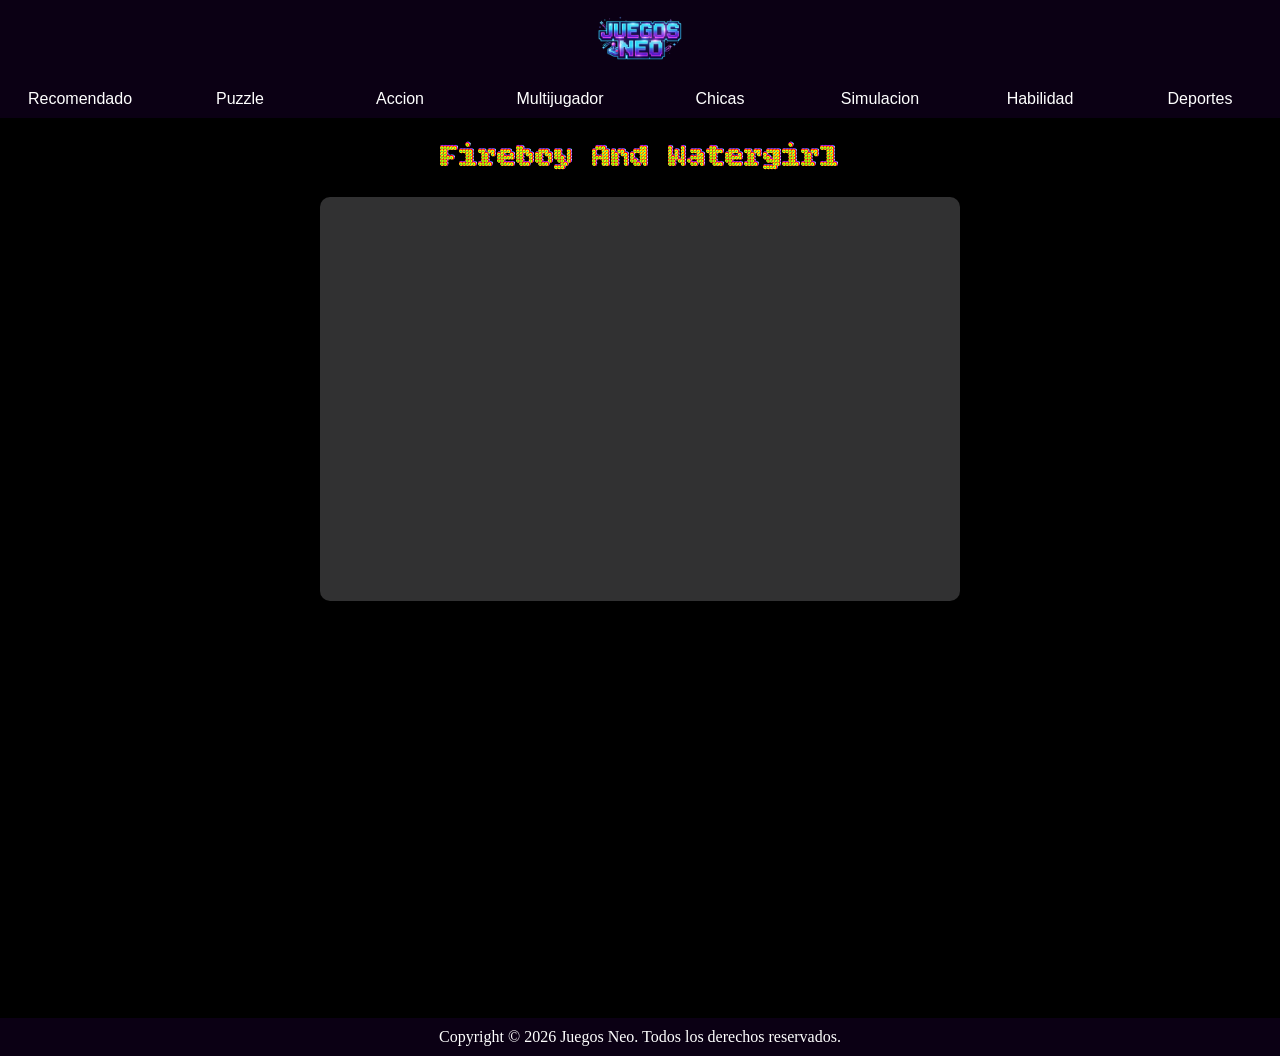
==== gameFireboyAndWatergirl.html @ 40cd90d0 "inicio de proyecto" ====
<!DOCTYPE html>
<html lang="es">
<head>
    <meta charset="UTF-8">
    <meta name="viewport" content="width=device-width, initial-scale=1.0">
    <title>Juegos Neo</title>
    <link rel="icon" href="img/J_and_N_logo_-modified.png">
    <link rel="stylesheet" href="css/Styles.css">
    <link rel="preconnect" href="https://fonts.googleapis.com">
<link rel="preconnect" href="https://fonts.gstatic.com" crossorigin>
<link href="https://fonts.googleapis.com/css2?family=Bitcount+Ink:wght@100..900&display=swap" rel="stylesheet">
</head>
<body>
    <header>
      <section class="Logo">
          <a href="index.html">
            <img src="img/JN--sinf.png" alt="Logo principal" id="LogoPrincipal">
          </a>
          
        </section>
        <section class="categorias">
          <nav>
            <ul class="list">
              <li class="category"><a href="error404.html">Recomendado</a></li>
              <li class="category"><a href="error404.html">Puzzle</a></li>
              <li class="category"><a href="error404.html">Accion</a></li>
              <li class="category"><a href="error404.html">Multijugador</a></li>
              <li class="category"><a href="error404.html">Chicas</a></li>
              <li class="category"><a href="error404.html">Simulacion</a></li>
              <li class="category"><a href="error404.html">Habilidad</a></li>
              <li class="category"><a href="error404.html">Deportes</a></li>
            </ul>
          </nav>
        </section>
    </header>

    <main class="jueguitos">
        <div>
          <h1>Fireboy And Watergirl</h1>
        </div>
        <div class="Juego">
          <iframe src="https://html5.gamedistribution.com/383ad09b92c7446b9113cccc29630517/?gd_sdk_referrer_url=https%3A%2F%2Fes.y8.com%2Fgames%2Fthe_light_temple&key=y8&ratio_tolerant=true&value=default" frameborder="0" id="FireboyAndWatergirl"></iframe>
        </div>


    </main>
    <footer>
      <p>Copyright © 2026 Juegos Neo. Todos los derechos reservados.</p>
    </footer>
</body>
</html>
---- css/Styles.css ----
@import url(Header.css);
@import url(Main--Jueguitos.css);
@import url(Main--Principal.css);
@import url(Main--error404.css);
@import url(Footer.css);

:root{
    --color-header: #0b0014;
    --color-fondo: #000000;
    --color-card: #313132;
    --fuente-arial: Arial, Helvetica, sans-serif;
    --fuente-pixel: "Bitcount Ink", system-ui;
}

*{
    box-sizing: border-box;
    margin: 0;
    padding: 0;
}
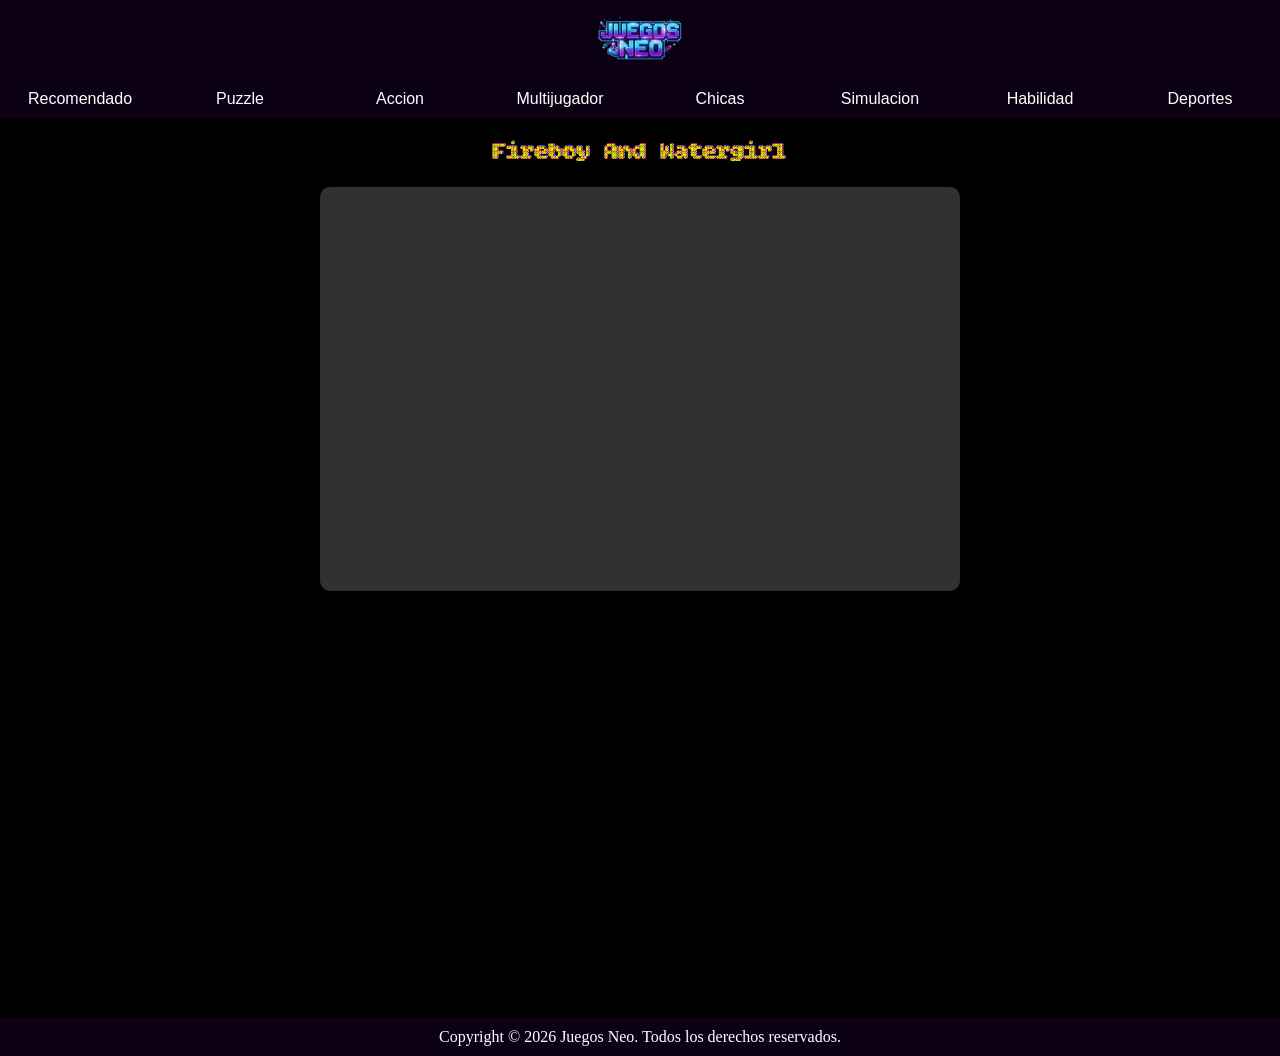
==== commit f98cf052: "feat and fix: se agrego responsividad y un mensaje de compatibilidad para moviles, y se corrigio la " ====
--- a/gameFireboyAndWatergirl.html
+++ b/gameFireboyAndWatergirl.html
@@ -34,13 +34,21 @@
         </section>
     </header>
 
-    <main class="jueguitos">
+    <main>
+      <section class="jueguitos">
         <div>
           <h1>Fireboy And Watergirl</h1>
         </div>
         <div class="Juego">
           <iframe src="https://html5.gamedistribution.com/383ad09b92c7446b9113cccc29630517/?gd_sdk_referrer_url=https%3A%2F%2Fes.y8.com%2Fgames%2Fthe_light_temple&key=y8&ratio_tolerant=true&value=default" frameborder="0" id="FireboyAndWatergirl"></iframe>
         </div>
+      </section>
+      <section class="aviso">
+        <h2>¡Ups! Estás en un dispositivo móvil 📱</h2>
+        <p>Este juego requiere los controles de un teclado y no es compatible con pantallas táctiles.</p>
+        <p><strong>Abrí esta página desde tu computadora para jugar.</strong></p>
+      </section>
+        
 
 
     </main>
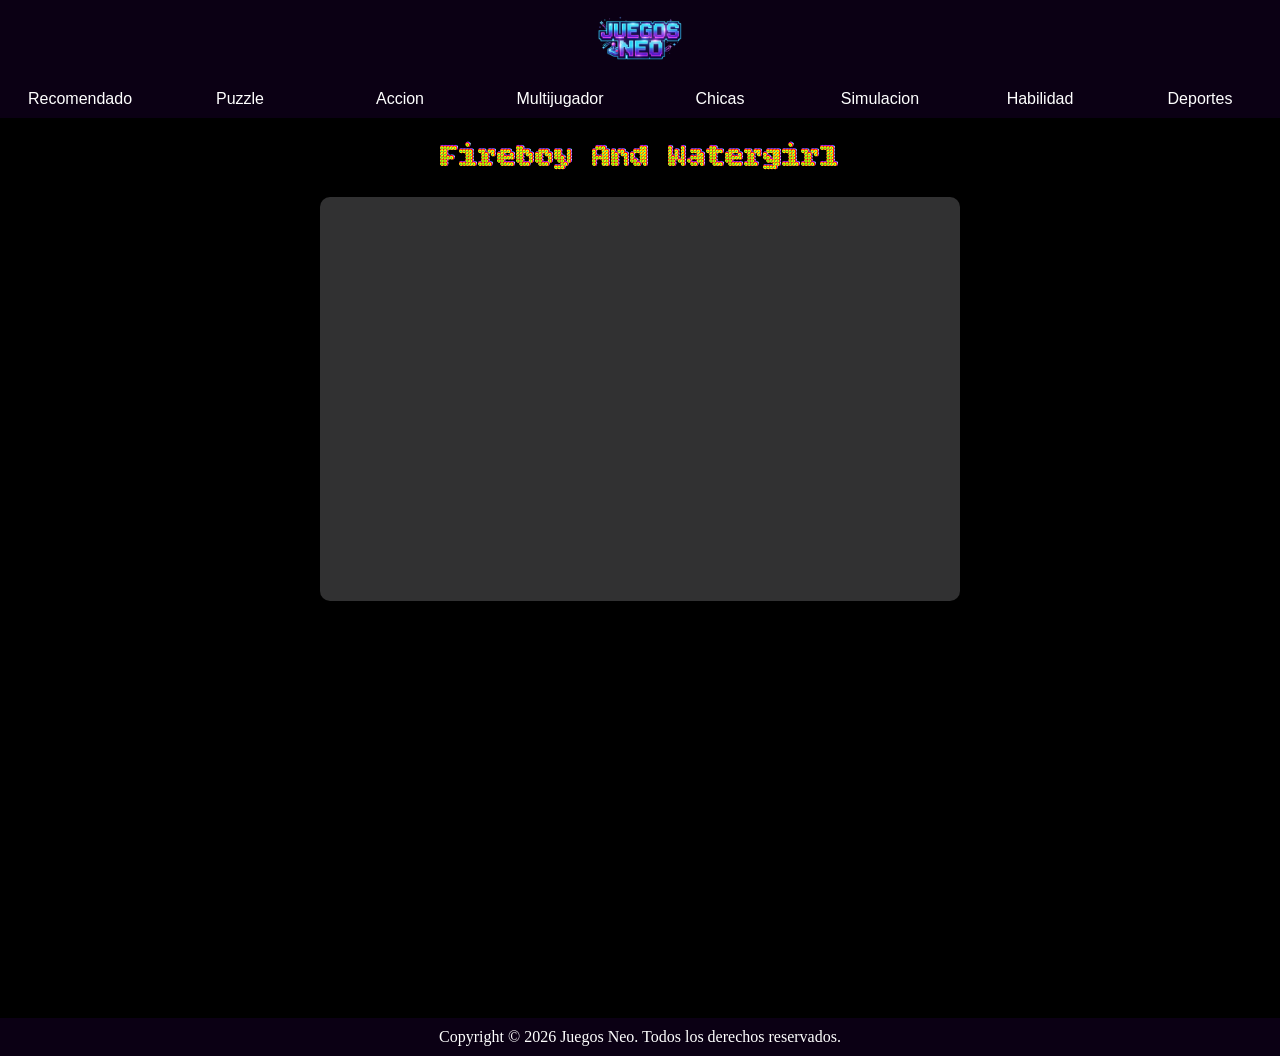
==== commit 932a94d6: "Revert "feat and fix: se agrego responsividad y un mensaje de compatibilidad para moviles, y se corr" ====
--- a/gameFireboyAndWatergirl.html
+++ b/gameFireboyAndWatergirl.html
@@ -34,21 +34,13 @@
         </section>
     </header>
 
-    <main>
-      <section class="jueguitos">
+    <main class="jueguitos">
         <div>
           <h1>Fireboy And Watergirl</h1>
         </div>
         <div class="Juego">
           <iframe src="https://html5.gamedistribution.com/383ad09b92c7446b9113cccc29630517/?gd_sdk_referrer_url=https%3A%2F%2Fes.y8.com%2Fgames%2Fthe_light_temple&key=y8&ratio_tolerant=true&value=default" frameborder="0" id="FireboyAndWatergirl"></iframe>
         </div>
-      </section>
-      <section class="aviso">
-        <h2>¡Ups! Estás en un dispositivo móvil 📱</h2>
-        <p>Este juego requiere los controles de un teclado y no es compatible con pantallas táctiles.</p>
-        <p><strong>Abrí esta página desde tu computadora para jugar.</strong></p>
-      </section>
-        
 
 
     </main>
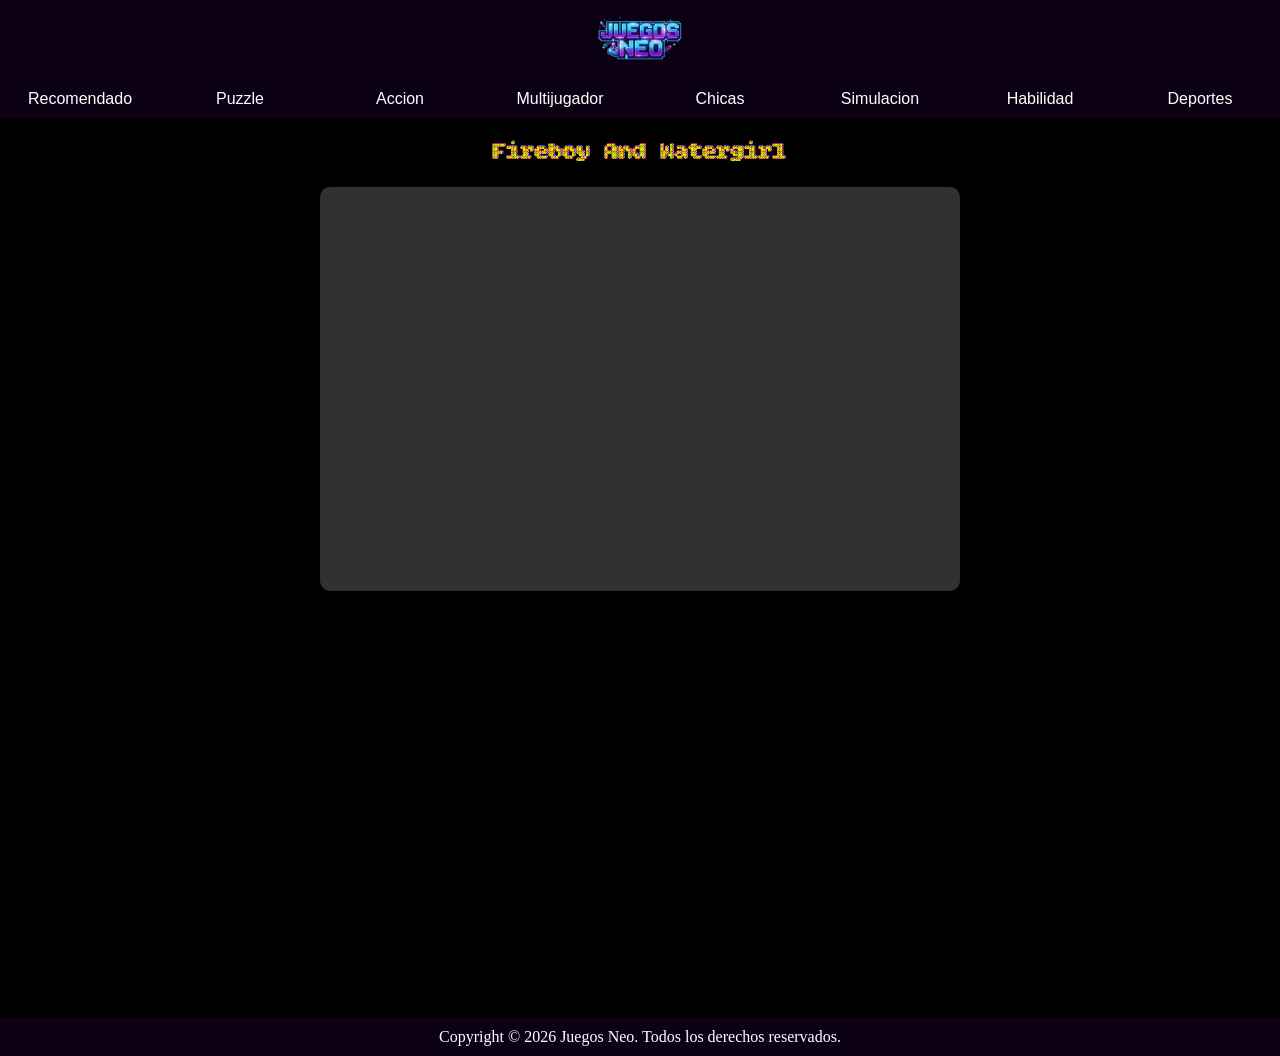
==== commit 2ed358a6: "Se fusiono rama develop con rama_henry feat and fix: se agrego responsividad y un mensaje de compati" ====
--- a/gameFireboyAndWatergirl.html
+++ b/gameFireboyAndWatergirl.html
@@ -34,13 +34,21 @@
         </section>
     </header>
 
-    <main class="jueguitos">
+    <main>
+      <section class="jueguitos">
         <div>
           <h1>Fireboy And Watergirl</h1>
         </div>
         <div class="Juego">
           <iframe src="https://html5.gamedistribution.com/383ad09b92c7446b9113cccc29630517/?gd_sdk_referrer_url=https%3A%2F%2Fes.y8.com%2Fgames%2Fthe_light_temple&key=y8&ratio_tolerant=true&value=default" frameborder="0" id="FireboyAndWatergirl"></iframe>
         </div>
+      </section>
+      <section class="aviso">
+        <h2>¡Ups! Estás en un dispositivo móvil 📱</h2>
+        <p>Este juego requiere los controles de un teclado y no es compatible con pantallas táctiles.</p>
+        <p><strong>Abrí esta página desde tu computadora para jugar.</strong></p>
+      </section>
+        
 
 
     </main>
